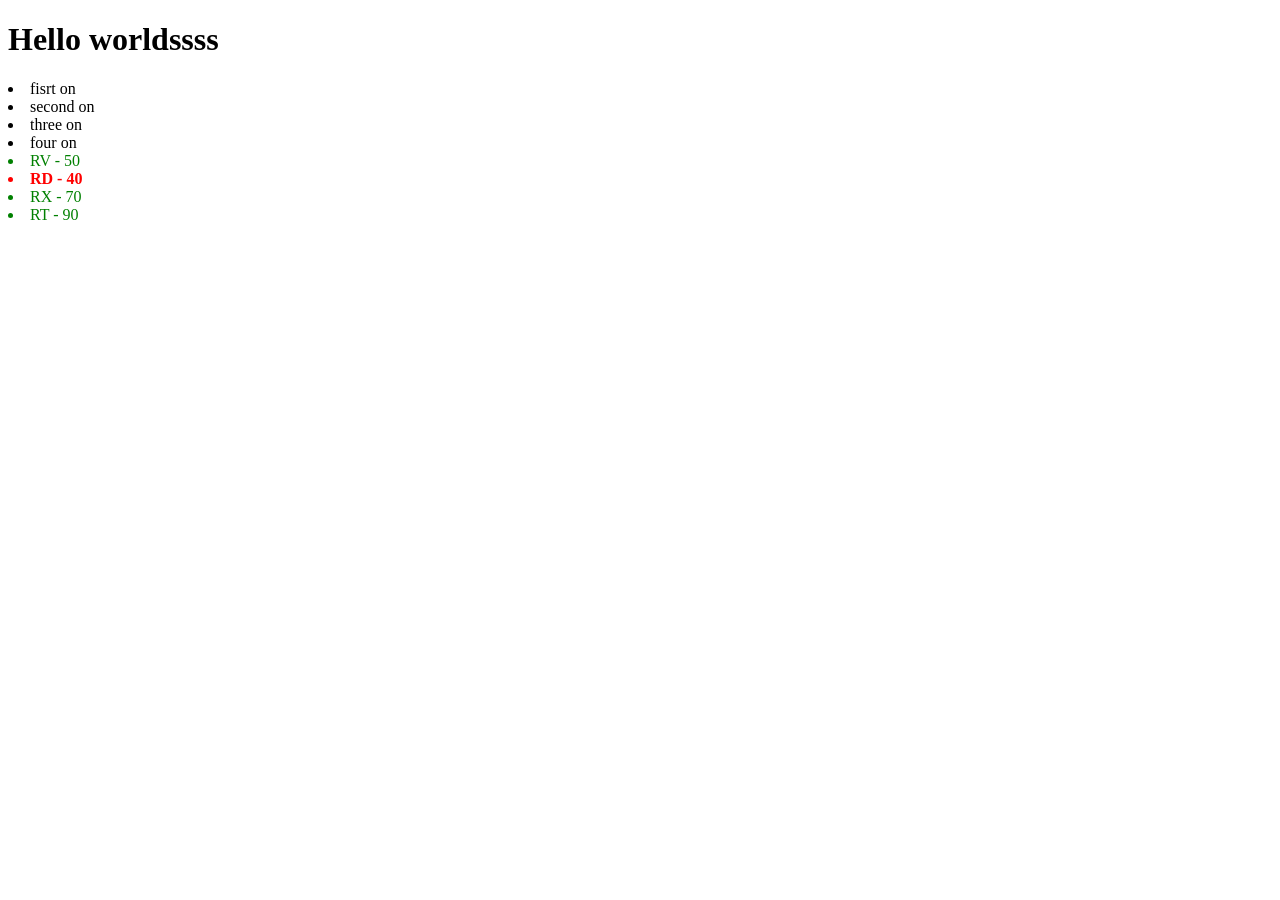
==== Baisc-JS/Drill/DOM/index.html @ 0b9104f4 "DOM-baics" ====
<!DOCTYPE html>
<html lang="en">

<head>
  <meta charset="UTF-8">
  <meta name="viewport" content="width=device-width, initial-scale=1.0">
  <title>DOM || Practicess</title>
</head>

<body>

  <div class="Heollo_Div">
    <h1 id="Hello">Hello worldssss</h1>
  </div>

  <lu id="Table-li">
    <li id="First">fisrt on</li>
    <li id="Second">second on</li>
    <li id="Three">three on</li>
    <li id="Four">four on</li>
  </lu>

  <lu class="Mark-Sheet">
    <li id="101">RV - 50</li>
    <li id="111">RD - 40</li>
    <li id="121">RX - 70</li>
    <li id="131">RT - 90</li>
  </lu>

  <script>
    console.log("hellow")

    const newMarks = document.querySelectorAll('.Mark-Sheet li');

    newMarks.forEach(item => {
      if (item.textContent.includes('40')) {
        item.style.color = 'red';
        item.style.fontWeight = 'bold';
      } else {
        item.style.color = 'green';
      }
    });
  </script>
</body>

</html>
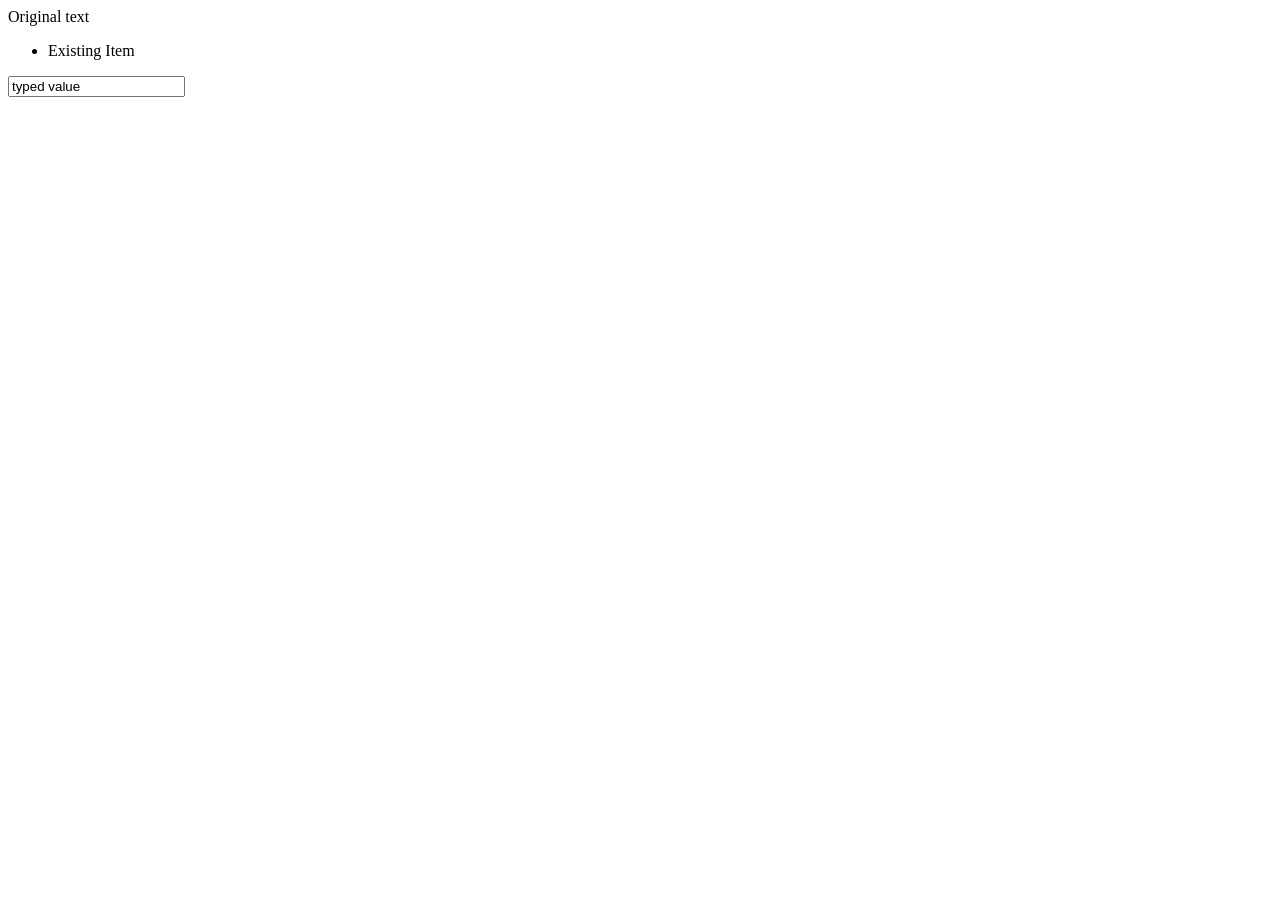
==== commit 6d3f9372: "DOM Finishss" ====
--- a/Baisc-JS/Drill/DOM/index.html
+++ b/Baisc-JS/Drill/DOM/index.html
@@ -1,4 +1,4 @@
-<!DOCTYPE html>
+<!-- <!DOCTYPE html>
 <html lang="en">
 
 <head>
@@ -25,9 +25,17 @@
     <li id="111">RD - 40</li>
     <li id="121">RX - 70</li>
     <li id="131">RT - 90</li>
-  </lu>
+  </lu> -->
 
-  <script>
+<!-- <div class="conteiner">
+    <h2>Dynamic Item</h2>
+    <ul id="dynamic-list">
+      
+    </ul>
+  </div> -->
+
+
+<!-- <script>
     console.log("hellow")
 
     const newMarks = document.querySelectorAll('.Mark-Sheet li');
@@ -40,7 +48,130 @@
         item.style.color = 'green';
       }
     });
+  </script> -->
+<!-- </body>
+
+</html> -->
+
+
+<!-- <!DOCTYPE html>
+<html lang="en">
+
+<head>
+  <meta charset="UTF-8">
+  <title>DOM Creation Practice</title>
+</head>
+
+<body>
+
+  <h2>Course Schedule</h2>
+  <ul id="schedule-list">
+    <li>Math 101</li>
+  </ul>
+
+  <script>
+    // 1. Select the existing parent list on the page
+    const schedule = document.querySelector('#schedule-list');
+
+    // 2. Create element #1 and append it to the bottom
+    const itemBottom = document.createElement('li');
+    itemBottom.textContent = 'Physics 201';
+    itemBottom.style.color = 'blue';
+    schedule.appendChild(itemBottom);
+
+    // 3. Create element #2 and prepend it to the top
+    const itemTop = document.createElement('li');
+    itemTop.textContent = '🌟 Orientation';
+    itemTop.style.color = 'goldenrod';
+    itemTop.style.fontWeight = 'bold';
+    schedule.prepend(itemTop);
   </script>
 </body>
 
+</html> -->
+
+<!-- 
+<!DOCTYPE html>
+<html lang="en">
+
+<head>
+  <meta charset="UTF-8">
+  <meta name="viewport" content="width=device-width, initial-scale=1.0">
+  <title>Document</title>
+
+  <style>
+
+  </style>
+
+</head>
+
+<body>
+
+  <h1 id="tittle"> DOM basics bolte</h1>
+
+   <script>
+    const heading = document.querySelector('#title');
+
+    heading.classList.contains('highlight');
+
+    if (heading.classList.contains('highlight')) {
+      console.log("Heading is highlighted");
+    }
+
+  </script>
+
+
+</body>
+
+</html> -->
+
+<!-- <!DOCTYPE html>
+<html lang="en">
+<head>
+  <meta charset="UTF-8">
+  <meta name="viewport" content="width=device-width, initial-scale=1.0">
+  <title>Document</title>
+</head>
+<body>
+
+  <div id="Bigger-on" >
+    <div id="Smaller-on" >fire is on the way</div>
+  </div>
+
+  <ul id="List-on" >
+
+  </ul>
+  
+</body>
+</html> -->
+
+<!-- Practiceeeeeeeeeeeeeeeeeeeeeeeeeeeee -->
+
+<!DOCTYPE html>
+<html lang="en">
+
+<head>
+  <meta charset="UTF-8">
+  <meta name="viewport" content="width=device-width, initial-scale=1.0">
+  <title>Document</title>
+
+  <style>
+    .highlight {
+      background: red;
+    }
+  </style>
+
+</head>
+
+<body>
+
+  <div id="box">Original text</div>
+  <ul id="list">
+    <li>Existing Item</li>
+  </ul>
+  <input id="myInput" value="typed value" />
+
+
+</body>
+
 </html>
